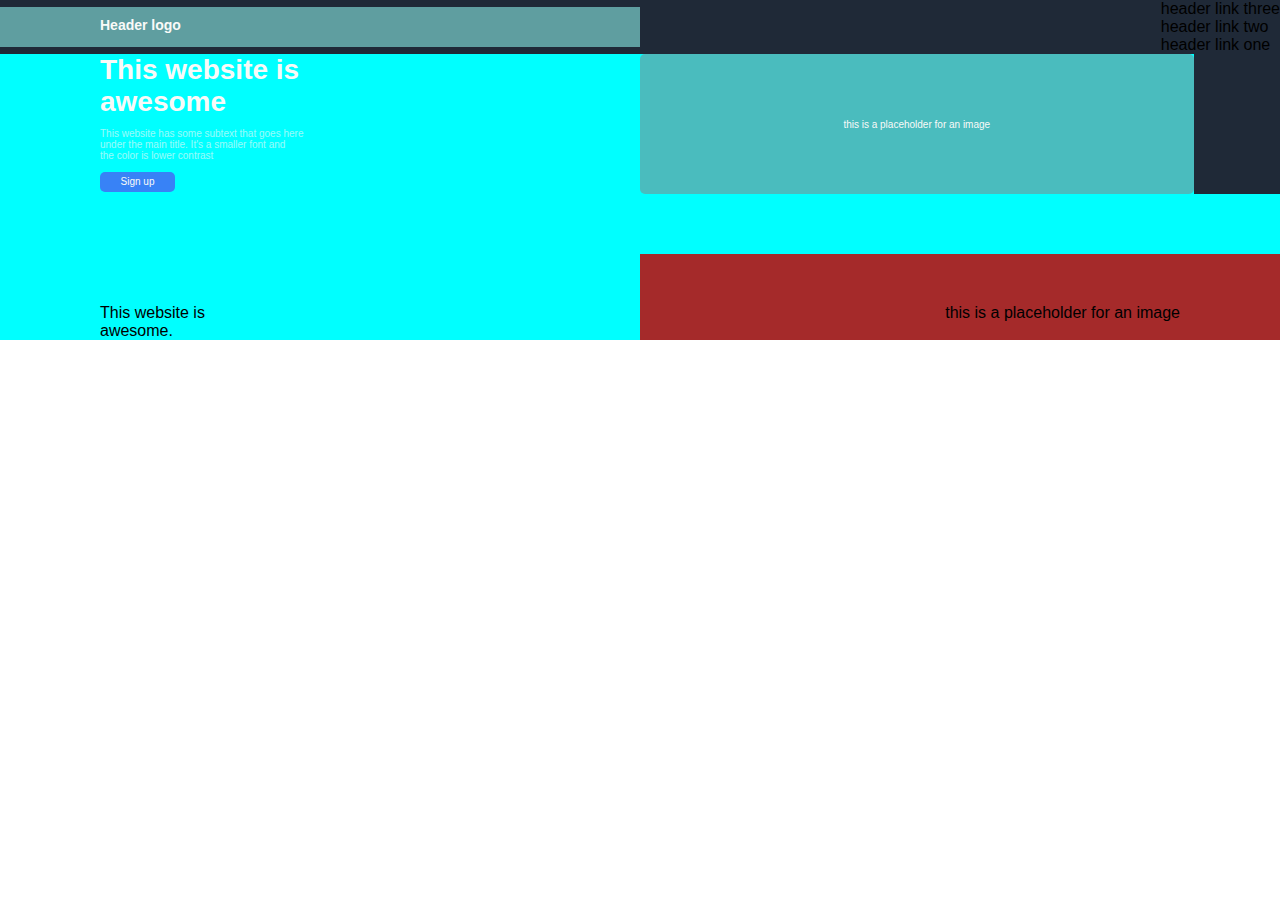
==== project-landing-page/index.html @ 07b5b6b5 "stage-one-master-merge" ====
<!DOCTYPE html>
<html lang="en">
<head>
    <meta charset="UTF-8">
    <meta http-equiv="X-UA-Compatible" content="IE=edge">
    <title>Landing Page</title>
    <link rel="stylesheet" href="index.css">
</head>
<body>
    <div class="section-one">
        <div class="top">
            <!--<div class="header-logo">Header Logo</div>
            <div class="other-links">
                <div class="link-one">header link one</div>
                <div class="link-two">header link two</div>
                <div class="link-three">header link three</div>
            </div>-->
            <div class="header-logo">Header logo</div>
            <div class="other-links">
                <div class="link-three">header link three</div>
                <div class="link-two">header link two</div>
                <div class="link-one">header link one</div>
            </div>
            
        </div>
        <div class="bottom">    
            <di class="q3">
                <div class="q31">This website is <br>awesome</div>
                <div class="q32">This website has some subtext that goes here
                                <br>
                                under the main title. It's a smaller font and
                                <br>
                                the color is lower contrast
                    </div>
                <div class="q33">
                        <button type="button" class="sign-up">Sign up</button>
                    </div>
            </di>
            <div class="q4">
                <div class="qright"></div>
                <div class="qleft">this is a placeholder for an image</div>

            </div>
            
        </div>
        <div class="bottom">    
            <di class="bold-text">This website is <br>awesome.</di>
            <div class="image-one">this is a placeholder for an image</div>
        </div>
    </div>

</body>
</html>
---- project-landing-page/index.css ----
* {
    margin: 0;
    padding: 0;
    box-sizing: border-box;
    font-family:Arial, Helvetica, sans-serif;
}

.section-one {
    background-color: #1F2937;
<<<<<<< HEAD
    height: 400px;
    width: 100%px;
}

.top {
    display: flex;
    justify-content: space-between;
    align-items: center;
}

.header-logo {
    color: #F9FAF8;
    font-weight: bold;
    background-color: cadetblue;
    width: 50%;
    height: 100%;
    padding: 1em;

    font-size: 18px;
    
    display: flex;
    
=======
    height: 300px;
    width: 100%px;
}

    .top {
        display: flex;
        height: 25%;
        justify-content: space-between;
    }

        .header-logo {
            color: #F9FAF8;
            padding-top: 10px;
            padding-left: 100px;
            font-weight: bolder;
            font-size: 14px;
            width: 50%;
            /*background-color: brown;*/
>>>>>>> iteration-two
    
        }

<<<<<<< HEAD
.other-links {
    color: #F9FAF8;
    font-size: 12px;
    font-weight: 100;
    background-color: cadetblue;
    width: 50%;

    display: flex;
    padding: 1.8em;
}

.bottom {
    display: flex;
    background-color: aqua;
    height: 100%;
    /*justify-content: space-evenly;*/
    justify-content: space-between;
    /*align-items: center;*/
}

.bold-text {
    padding-top: 50px;
    padding-left: 100px;
    width: 50%;

    display: flex;
    
}

.image-one {
    background-color: brown;
    width: 50%;
    padding-top: 50px;
    padding-right: 100px;

    display: flex;
    flex-direction: row-reverse;
}

=======
        .other-links {
            color: #F9FAF8;
            opacity: 60%;
            font-size: 9px;
            font-weight: 100;
            /*background-color: aqua;*/
            display: flex;
            width: 50%;
            flex-direction: row-reverse;
            padding-top: 10px;
            padding-right: 100px;
            gap: 15px;          
        }


    .bottom {
        display: flex;
        height: 75%;
        /*justify-content: space-evenly;*/
        justify-content: space-between;
        /*align-items: center;*/
    }

        .q3 {
            /*background-color: aqua;*/
            height: 200px;
            
            
            /*padding-top: 50px;*/
            padding-left: 100px;
            width: 50%;
            display: flex;
            flex-direction: column;
            /*justify-content: space-between;*/
        }

            .q31 {
                color: #F9FAF8;
                font-size: 28px;
                font-weight: bolder;

            }

            .q32 {
                padding-top: 10px;
                color:#F9FAF8;
                opacity: 60%;
                font-size: 10px;
            }

            .q33 {
                padding-top: 10px;
            }

                .sign-up {
                    display: inline-block;
                    background-color: #3882F6;
                    border-radius: 5px;
                    height: 20px;
                    width: 75px;
                    font-size: 10px;
                    color: #F9FAF8;
                    border: 0px;                   
                }

        .q4 {            
            height: 140px;
            display: flex;
            flex-direction: row-reverse;
            width: 50%;
            justify-content: space-between;
        }

            .qright {
                background-color: #1F2937;
                width: 100px;              
            }

            .qleft {
                color:#F9FAF8;
                background-color: rgba(128, 138, 142, 0.577);
                border-radius: 5px;              
                width: 100%;
                display: flex;
                justify-content: center;
                align-items: center;
                font-size: 10px;
                
            }
>>>>>>> iteration-two
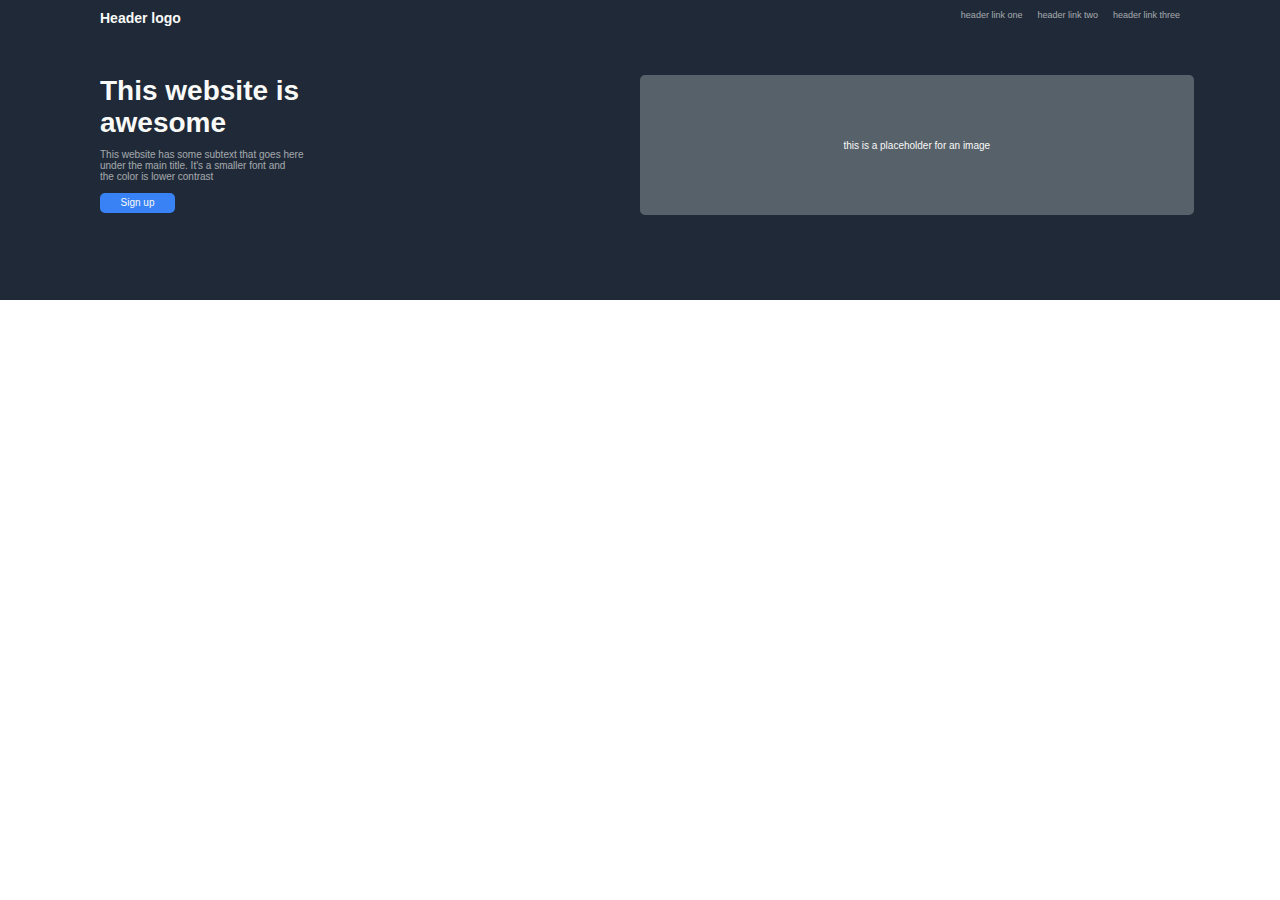
==== commit ac75ed1d: "section-one-master-branch-updated" ====
--- a/project-landing-page/index.html
+++ b/project-landing-page/index.html
@@ -41,13 +41,5 @@
                 <div class="qleft">this is a placeholder for an image</div>
 
             </div>
-            
-        </div>
-        <div class="bottom">    
-            <di class="bold-text">This website is <br>awesome.</di>
-            <div class="image-one">this is a placeholder for an image</div>
-        </div>
-    </div>
-
 </body>
 </html>--- a/project-landing-page/index.css
+++ b/project-landing-page/index.css
@@ -7,30 +7,6 @@
 
 .section-one {
     background-color: #1F2937;
-<<<<<<< HEAD
-    height: 400px;
-    width: 100%px;
-}
-
-.top {
-    display: flex;
-    justify-content: space-between;
-    align-items: center;
-}
-
-.header-logo {
-    color: #F9FAF8;
-    font-weight: bold;
-    background-color: cadetblue;
-    width: 50%;
-    height: 100%;
-    padding: 1em;
-
-    font-size: 18px;
-    
-    display: flex;
-    
-=======
     height: 300px;
     width: 100%px;
 }
@@ -49,51 +25,9 @@
             font-size: 14px;
             width: 50%;
             /*background-color: brown;*/
->>>>>>> iteration-two
     
         }
 
-<<<<<<< HEAD
-.other-links {
-    color: #F9FAF8;
-    font-size: 12px;
-    font-weight: 100;
-    background-color: cadetblue;
-    width: 50%;
-
-    display: flex;
-    padding: 1.8em;
-}
-
-.bottom {
-    display: flex;
-    background-color: aqua;
-    height: 100%;
-    /*justify-content: space-evenly;*/
-    justify-content: space-between;
-    /*align-items: center;*/
-}
-
-.bold-text {
-    padding-top: 50px;
-    padding-left: 100px;
-    width: 50%;
-
-    display: flex;
-    
-}
-
-.image-one {
-    background-color: brown;
-    width: 50%;
-    padding-top: 50px;
-    padding-right: 100px;
-
-    display: flex;
-    flex-direction: row-reverse;
-}
-
-=======
         .other-links {
             color: #F9FAF8;
             opacity: 60%;
@@ -183,4 +117,3 @@
                 font-size: 10px;
                 
             }
->>>>>>> iteration-two
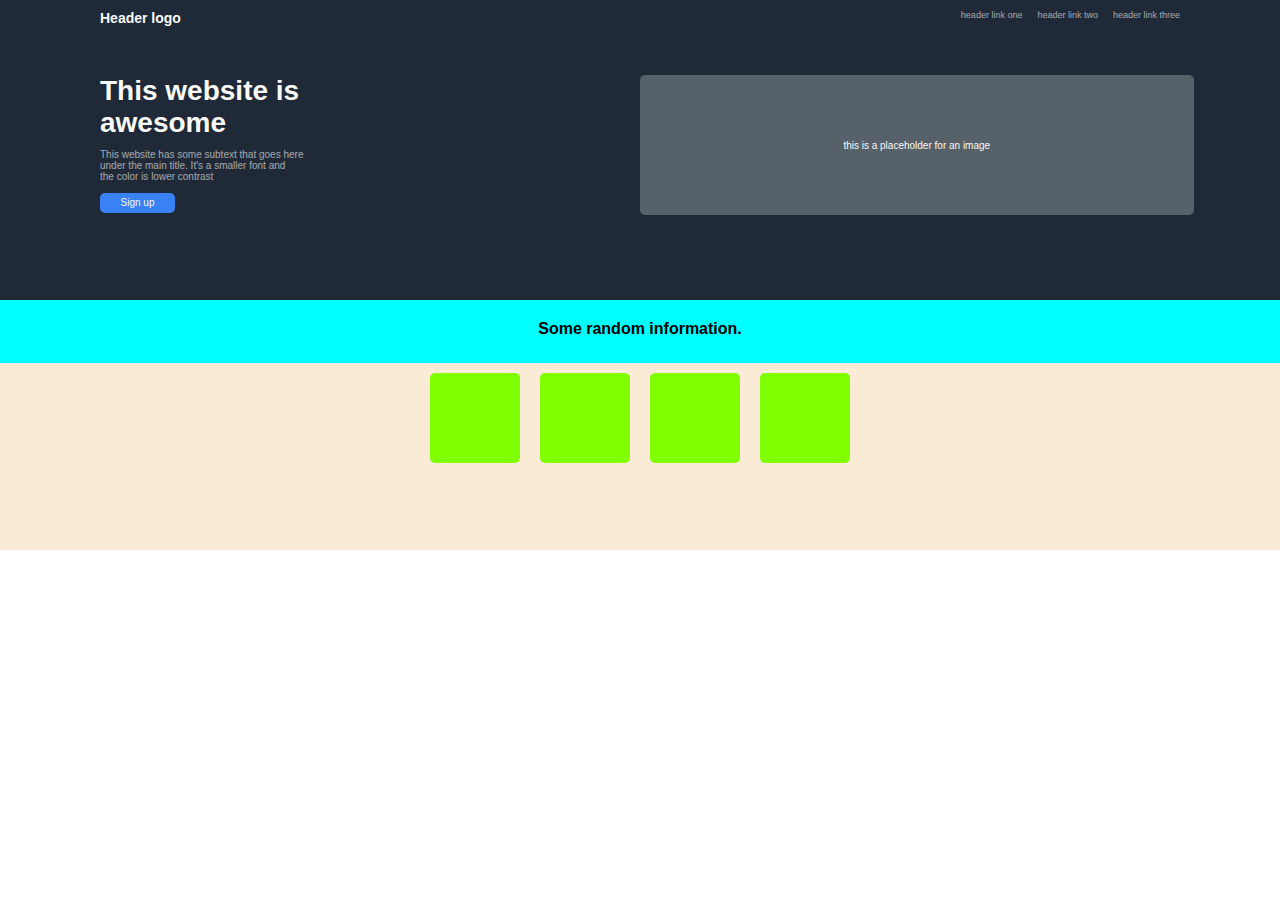
==== commit 38a42392: "section-two-intial-update" ====
--- a/project-landing-page/index.html
+++ b/project-landing-page/index.html
@@ -24,7 +24,7 @@
             
         </div>
         <div class="bottom">    
-            <di class="q3">
+            <div class="q3">
                 <div class="q31">This website is <br>awesome</div>
                 <div class="q32">This website has some subtext that goes here
                                 <br>
@@ -35,11 +35,25 @@
                 <div class="q33">
                         <button type="button" class="sign-up">Sign up</button>
                     </div>
-            </di>
+            </div>
             <div class="q4">
                 <div class="qright"></div>
                 <div class="qleft">this is a placeholder for an image</div>
 
             </div>
+        </div>
+    </div>
+    
+    <div class="section-two">
+        <div class="s21">Some random information.</div>
+        <div class="s22">
+            <div class="frames">
+                <div class="frame-one"></div>
+                <div class="frame-two"></div>
+                <div class="frame-three"></div>
+                <div class="frame-four"></div>
+            </div>
+        </div>
+    </div>
 </body>
 </html>--- a/project-landing-page/index.css
+++ b/project-landing-page/index.css
@@ -109,11 +109,95 @@
             .qleft {
                 color:#F9FAF8;
                 background-color: rgba(128, 138, 142, 0.577);
+                border:  #F9FAF8;
                 border-radius: 5px;              
                 width: 100%;
                 display: flex;
                 justify-content: center;
                 align-items: center;
-                font-size: 10px;
+                font-size: 10px;               
+            }
+
+.section-two {
+    width: 100%;
+    height: 250px;
+    background-color: bisque;
+    display: flex;
+    flex-direction: column;
+}
+    .s21 {
+        background-color: aqua;
+        height: 25%;
+        width: 100%;
+        padding-top: 20px;
+        display: flex;
+        justify-content: center;
+        font-weight: bolder;
+    }
+
+    .s22 {
+        display: flex;
+        background-color: brown;
+        width: 100%;
+        height: 75%;
+        justify-content: center;
+        align-items: center;
+        
+        
+    }
+
+        .frames {
+            background-color: antiquewhite;
+            height: 100%;
+            width: 100%;
+            display: flex;
+            justify-content: center;
+            padding-top: 10px;
+            gap: 20px;
+
+            box-sizing: border-box;
+            -moz-box-sizing: border-box;
+            -webkit-box-sizing: border-box;
+            border: 20px #1F2937;
+        }
+
+            .frame-one {
+                background-color: chartreuse;
+                width: 90px;
+                height: 90px;
+                border-color: #3882F6;
+                border-radius: 5px;
+                display: flex;
+                flex-direction: column;
                 
-            }
+
+            }
+
+            .frame-two {
+                background-color: chartreuse;
+                width: 90px;
+                height: 90px;
+                border: 10px #1F2937;
+                border-radius: 5px;
+                display: flex;
+                flex-direction: column;
+                
+            }
+
+            .frame-three {
+                background-color: chartreuse;
+                width: 90px;
+                height: 90px;
+                border-radius: 5px;
+                display: flex;
+                flex-direction: column;
+            }
+
+            .frame-four {
+                background-color: chartreuse;
+                width: 90px;
+                height: 90px;
+                border-radius: 5px;
+                display: flex;
+                flex-direction: column;
+            }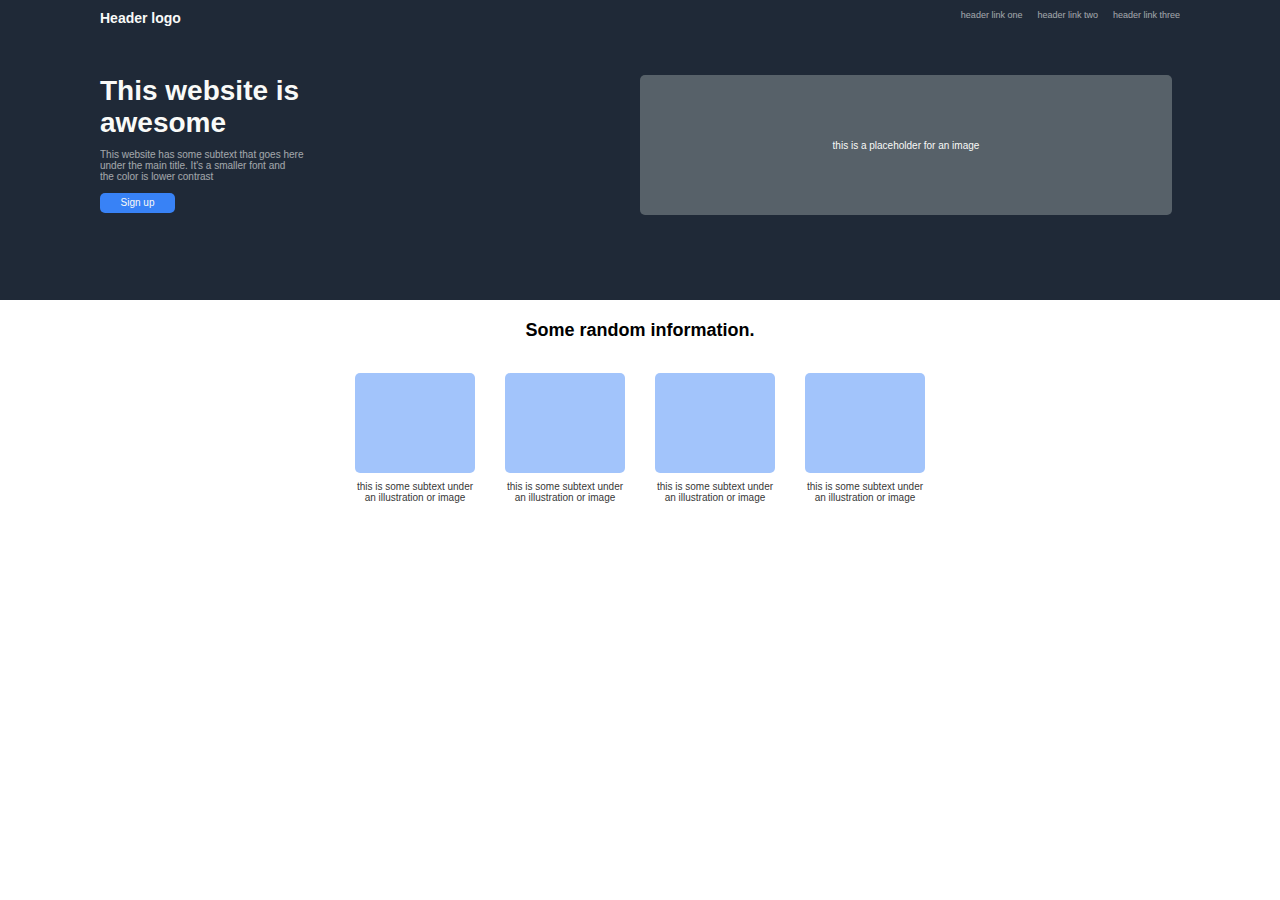
==== commit 4468322a: "section-two-main-branch" ====
--- a/project-landing-page/index.html
+++ b/project-landing-page/index.html
@@ -48,10 +48,22 @@
         <div class="s21">Some random information.</div>
         <div class="s22">
             <div class="frames">
-                <div class="frame-one"></div>
-                <div class="frame-two"></div>
-                <div class="frame-three"></div>
-                <div class="frame-four"></div>
+                <div class="frame-one">
+                    <div class="one-one"></div>
+                    <div class="one-two">this is some subtext under an illustration or image</div>
+                </div>
+                <div class="frame-two">
+                    <div class="two-one"></div>
+                    <div class="two-two">this is some subtext under an illustration or image</div>
+                </div>
+                <div class="frame-three">
+                    <div class="three-one"></div>
+                    <div class="three-two">this is some subtext under an illustration or image</div>
+                </div>
+                <div class="frame-four">
+                    <div class="four-one"></div>
+                    <div class="four-two">this is some subtext under an illustration or image</div>
+                </div>
             </div>
         </div>
     </div>
--- a/project-landing-page/index.css
+++ b/project-landing-page/index.css
@@ -103,7 +103,7 @@
 
             .qright {
                 background-color: #1F2937;
-                width: 100px;              
+                width: 130px;              
             }
 
             .qleft {
@@ -121,23 +121,24 @@
 .section-two {
     width: 100%;
     height: 250px;
-    background-color: bisque;
+    /*background-color: antiquewhite;*/
     display: flex;
     flex-direction: column;
 }
     .s21 {
-        background-color: aqua;
+        /*background-color: aqua;*/
         height: 25%;
         width: 100%;
         padding-top: 20px;
         display: flex;
         justify-content: center;
         font-weight: bolder;
+        font-size: 18px;
     }
 
     .s22 {
         display: flex;
-        background-color: brown;
+        /*background-color: brown;*/
         width: 100%;
         height: 75%;
         justify-content: center;
@@ -147,57 +148,109 @@
     }
 
         .frames {
-            background-color: antiquewhite;
+            /*background-color: antiquewhite;*/
             height: 100%;
             width: 100%;
             display: flex;
             justify-content: center;
             padding-top: 10px;
-            gap: 20px;
-
-            box-sizing: border-box;
-            -moz-box-sizing: border-box;
-            -webkit-box-sizing: border-box;
-            border: 20px #1F2937;
+            gap: 30px;
         }
 
             .frame-one {
-                background-color: chartreuse;
-                width: 90px;
-                height: 90px;
+                /*background-color: chartreuse;*/
+                width: 120px;
+                height: 130px;
                 border-color: #3882F6;
                 border-radius: 5px;
                 display: flex;
                 flex-direction: column;
+                justify-content: space-between;
+                align-items: center;
+            }
+
+                .one-one {
+                    background-color: #3881f677;
+                    width: 100%;
+                    height: 100px;
+                    border-radius: 5px;                
+                }
+
+                .one-two {
+                    font-size: 10px;
+                    text-align: center;
+                    opacity: 80%;
+                }
+
+            .frame-two {
+                /*background-color: chartreuse;*/
+                width: 120px;
+                height: 130px;
+                border-radius: 5px;
+                display: flex;
+                flex-direction: column;
+                justify-content: space-between;
+                align-items: center;              
+            }
+
+                .two-one {
+                    background-color: #3881f677;
+                    width: 100%;
+                    height: 100px;
+                    border-radius: 5px;                
+                }
                 
-
-            }
-
-            .frame-two {
-                background-color: chartreuse;
-                width: 90px;
-                height: 90px;
-                border: 10px #1F2937;
-                border-radius: 5px;
-                display: flex;
-                flex-direction: column;
-                
-            }
+                .two-two {
+                    font-size: 10px;
+                    text-align: center;
+                    opacity: 80%;
+                }
 
             .frame-three {
-                background-color: chartreuse;
-                width: 90px;
-                height: 90px;
-                border-radius: 5px;
-                display: flex;
-                flex-direction: column;
-            }
+                /*background-color: chartreuse;*/
+                width: 120px;
+                height: 130px;
+                border-radius: 5px;
+                display: flex;
+                flex-direction: column;
+                justify-content: space-between;
+                align-items: center;
+            }
+
+                .three-one {
+                    background-color: #3881f677;
+                    width: 100%;
+                    height: 100px;
+                    border-radius: 5px;                
+                }
+
+                .three-two {
+                    font-size: 10px;
+                    text-align: center;
+                    opacity: 80%;
+                }
 
             .frame-four {
-                background-color: chartreuse;
-                width: 90px;
-                height: 90px;
-                border-radius: 5px;
-                display: flex;
-                flex-direction: column;
-            }+                /*background-color: chartreuse;*/
+                width: 120px;
+                height: 130px;
+                border-radius: 5px;
+                display: flex;
+                flex-direction: column;
+                justify-content: space-between;
+                align-items: center;
+            }
+
+                .four-one {
+                    background-color: #3881f677;
+                    width: 100%;
+                    height: 100px;
+                    border-radius: 5px;                
+                }
+
+                .four-two {
+                    font-size: 10px;
+                    text-align: center;
+                    opacity: 80%;
+                }
+
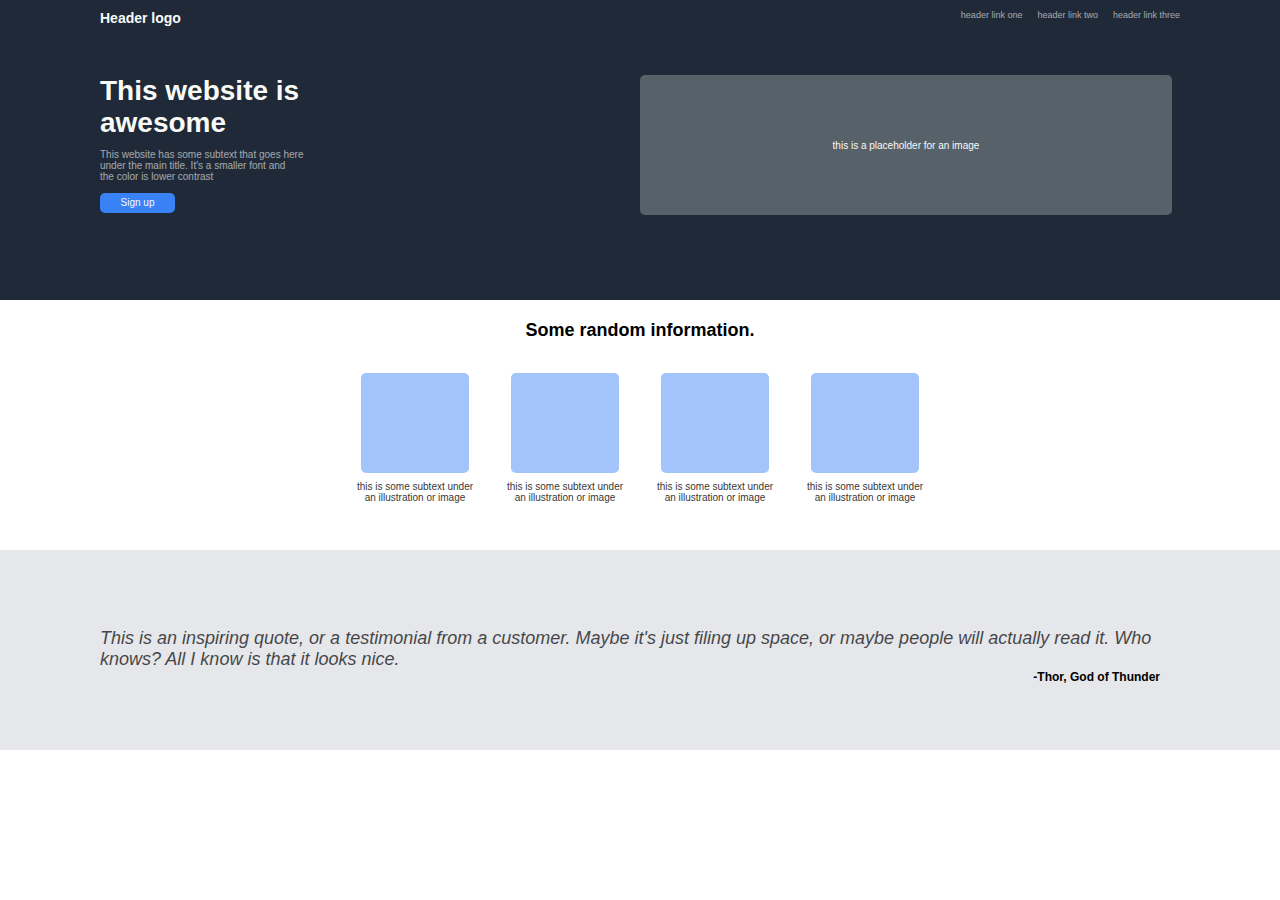
==== commit e28481d4: "section-three-main-branch-updated" ====
--- a/project-landing-page/index.html
+++ b/project-landing-page/index.html
@@ -67,5 +67,12 @@
             </div>
         </div>
     </div>
+
+    <div class="section-three">
+        <div class="quote">
+            <p>This is an inspiring quote, or a testimonial from a customer. Maybe it's just filing up space, or maybe people will actually read it. Who knows? All I know is that it looks nice.</p>
+        </div>
+        <div class="author">-Thor, God of Thunder</div>
+    </div>
 </body>
 </html>--- a/project-landing-page/index.css
+++ b/project-landing-page/index.css
@@ -117,6 +117,10 @@
                 align-items: center;
                 font-size: 10px;               
             }
+            .qleft:hover {
+                transform: scale(1.1);
+                transition-duration: 300ms;
+            }
 
 .section-two {
     width: 100%;
@@ -171,15 +175,21 @@
 
                 .one-one {
                     background-color: #3881f677;
-                    width: 100%;
+                    width: 90%;
                     height: 100px;
                     border-radius: 5px;                
                 }
+                .one-one:hover {
+                    background-color: #3882F6;
+                    width: 100%;
+                    transition-duration: 300ms;
+                }
 
                 .one-two {
                     font-size: 10px;
                     text-align: center;
                     opacity: 80%;
+                    
                 }
 
             .frame-two {
@@ -195,9 +205,14 @@
 
                 .two-one {
                     background-color: #3881f677;
-                    width: 100%;
+                    width: 90%;
                     height: 100px;
                     border-radius: 5px;                
+                }
+                .two-one:hover {
+                    background-color: #3882F6;
+                    width: 100%;
+                    transition-duration: 300ms;
                 }
                 
                 .two-two {
@@ -219,9 +234,14 @@
 
                 .three-one {
                     background-color: #3881f677;
-                    width: 100%;
+                    width: 90%;
                     height: 100px;
                     border-radius: 5px;                
+                }
+                .three-one:hover {
+                    background-color: #3882F6;
+                    width: 100%;
+                    transition-duration: 300ms;
                 }
 
                 .three-two {
@@ -243,10 +263,15 @@
 
                 .four-one {
                     background-color: #3881f677;
-                    width: 100%;
+                    width: 90%;
                     height: 100px;
                     border-radius: 5px;                
                 }
+                .four-one:hover {
+                    background-color: #3882F6;
+                    width: 100%;
+                    transition-duration: 300ms;
+                }
 
                 .four-two {
                     font-size: 10px;
@@ -254,3 +279,36 @@
                     opacity: 80%;
                 }
 
+.section-three {
+    background-color: #E5E7EB;
+    width: auto;
+    height: 200px;
+    display: flex;
+    flex-direction: column;
+    justify-content: center;
+    align-items: 
+}
+
+    .quote {
+        /*background-color: aqua;*/
+        font-size: 18px;
+        font-style: italic;
+        font-weight: 100;
+        opacity: 70%;
+        height: 60%;
+        display: flex;
+        align-items: flex-end;
+        padding-left: 100px;
+        padding-right: 100px;
+    }
+
+    .author {
+        font-size: 12px;
+        font-weight: bolder;
+        /*background-color: crimson;*/
+        height: 40%;
+        display: flex;
+        justify-content: flex-end;
+        padding-right: 120px;
+        
+    }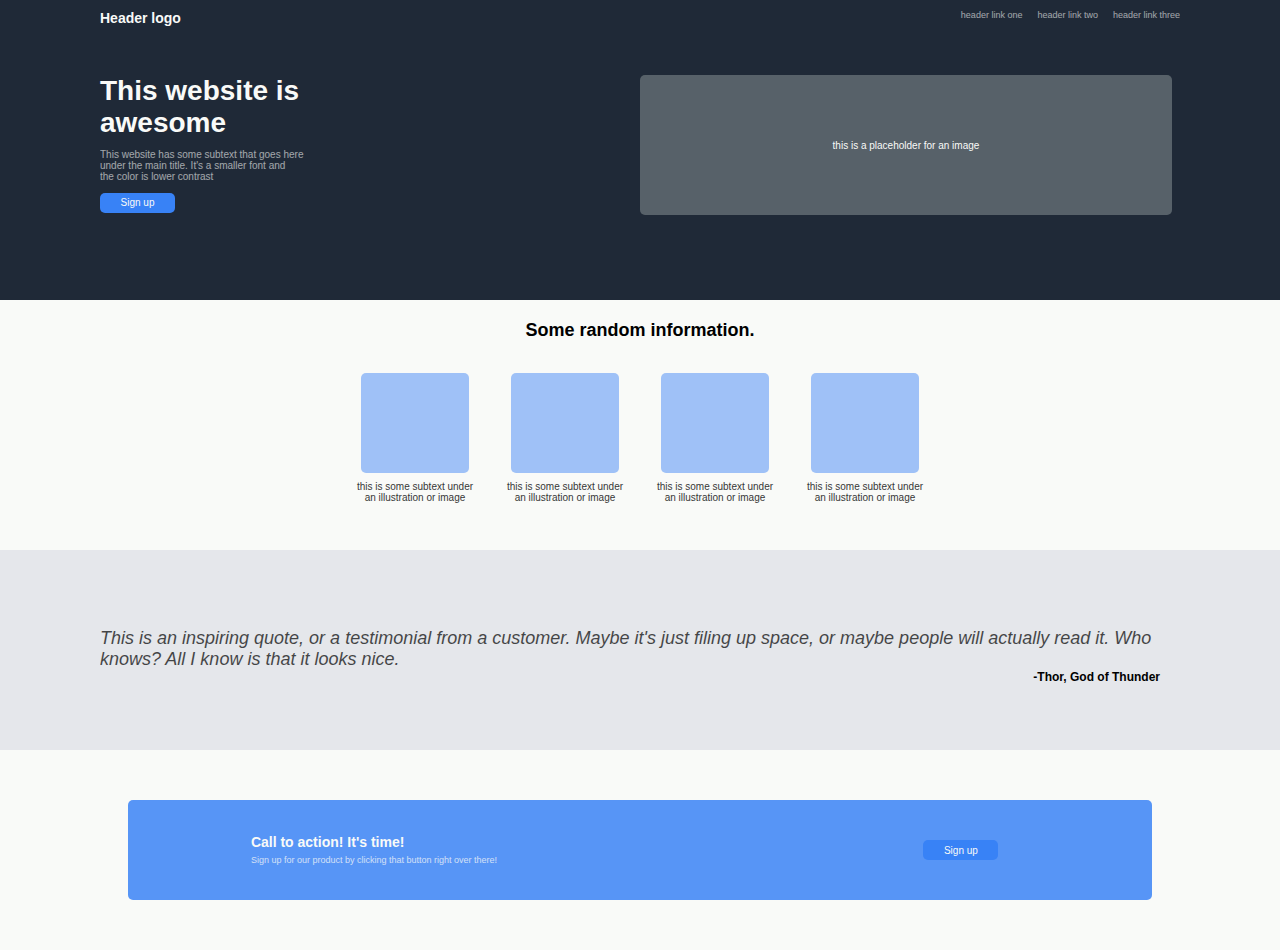
==== commit 57b9c660: "project-landing-page-stabel-one" ====
--- a/project-landing-page/index.html
+++ b/project-landing-page/index.html
@@ -74,5 +74,17 @@
         </div>
         <div class="author">-Thor, God of Thunder</div>
     </div>
+
+    <div class="section-four">
+        <div class="blue-box">
+            <div class="action">
+                <div class="heading">Call to action! It's time!</div>
+                <div class="body">Sign up for our product by clicking that button right over there!</div>
+            </div>
+            <div class="button">
+                <button type="button" class="button-two">Sign up</button>
+            </div>
+        </div>
+    </div>
 </body>
 </html>--- a/project-landing-page/index.css
+++ b/project-landing-page/index.css
@@ -92,6 +92,12 @@
                     color: #F9FAF8;
                     border: 0px;                   
                 }
+                .sign-up:hover {
+                    transform: scale(1.1);
+                    transition-duration: 300ms;
+                    background-color: #F9FAF8;
+                    color: #1F2937;
+                }
 
         .q4 {            
             height: 140px;
@@ -125,7 +131,7 @@
 .section-two {
     width: 100%;
     height: 250px;
-    /*background-color: antiquewhite;*/
+    background-color: #F9FAF8;
     display: flex;
     flex-direction: column;
 }
@@ -281,12 +287,11 @@
 
 .section-three {
     background-color: #E5E7EB;
-    width: auto;
+    width: 100%;
     height: 200px;
     display: flex;
     flex-direction: column;
-    justify-content: center;
-    align-items: 
+    justify-content: center;  
 }
 
     .quote {
@@ -311,4 +316,79 @@
         justify-content: flex-end;
         padding-right: 120px;
         
-    }+    }
+
+.section-four {
+    width: 100%;
+    height: 200px;
+    background-color: #F9FAF8;
+    display: flex;
+    justify-content: center;
+    align-items: center;
+}
+
+    .blue-box {
+        background-color: #3881f6d6;
+        width: 80%;
+        height: 50%;
+        border-radius: 5px;
+        display: flex;
+
+    }
+
+        .action {
+            display: flex;
+            flex-direction: column;
+            width: 60%;
+            height: 100%;
+            /*background-color: crimson;*/
+        }
+
+            .heading {
+                /*background-color: aqua;*/
+                color: #F9FAF8;
+                width: 100%;
+                height: 50%;
+                display: flex;
+                align-items: flex-end;
+                padding-left: 20%;
+                font-weight: bolder;
+                font-size: 14px;
+            }
+
+            .body {
+                color: #F9FAF8;
+                font-size: 9px;
+                font-weight: lighter;
+                padding-left: 20%;
+                padding-top: 5px;
+                opacity: 75%;
+            }
+
+        .button {
+            /*background-color: brown;*/
+            width: 40%;
+            height: 100%;
+            display: flex;
+            align-items: center;
+            justify-content: flex-end;
+            padding-right: 15%;
+        }
+
+            .button-two {
+                display: inline-block;
+                background-color: #3882F6;
+                border-width: 5px;
+                border-radius: 5px;
+                height: 20px;
+                width: 75px;
+                font-size: 10px;
+                color: #F9FAF8;
+                border: 0px;                   
+            }
+            .button-two:hover {
+                transform: scale(1.1);
+                transition-duration: 300ms;
+                background-color: #1F2937;
+                box-shadow: 5px #F9FAF8;
+            }
